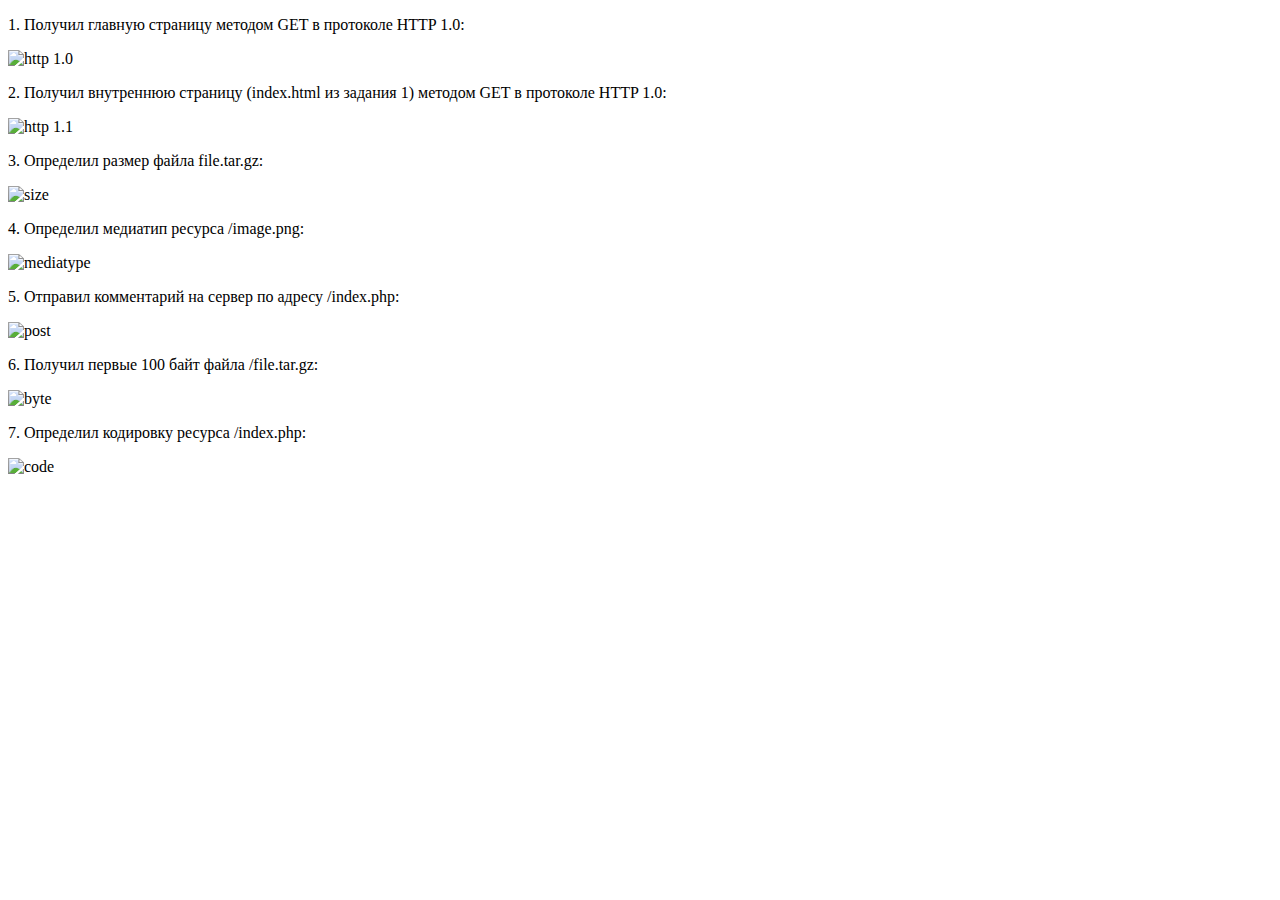
==== backend/2/index.html @ 2b6616f3 "Create index.html" ====
<!DOCTYPE html>
<html lang="ru">
  <head>
    <meta charset="UTF-8" />
    <title>Задание 2</title>
  </head>

  <body>
    <p>1. Получил главную страницу методом GET в протоколе HTTP 1.0:</p>
    <img src="http10" alt="http 1.0" />
    <p>
      2. Получил внутреннюю страницу (index.html из задания 1) методом GET в
      протоколе HTTP 1.0:
    </p>
    <img src="http11.png" alt="http 1.1" />
    <p>3. Определил размер файла file.tar.gz:</p>
    <img src="size.png" alt="size" />
    <p>4. Определил медиатип ресурса /image.png:</p>
    <img src="mediatype.png" alt="mediatype" />
    <p>5. Отправил комментарий на сервер по адресу /index.php:</p>
    <img src="post.png" alt="post" />
    <p>6. Получил первые 100 байт файла /file.tar.gz:</p>
    <img src="byte.png" alt="byte" />
    <p>7. Определил кодировку ресурса /index.php:</p>
    <img src="code.png" alt="code" />
  </body>
</html>
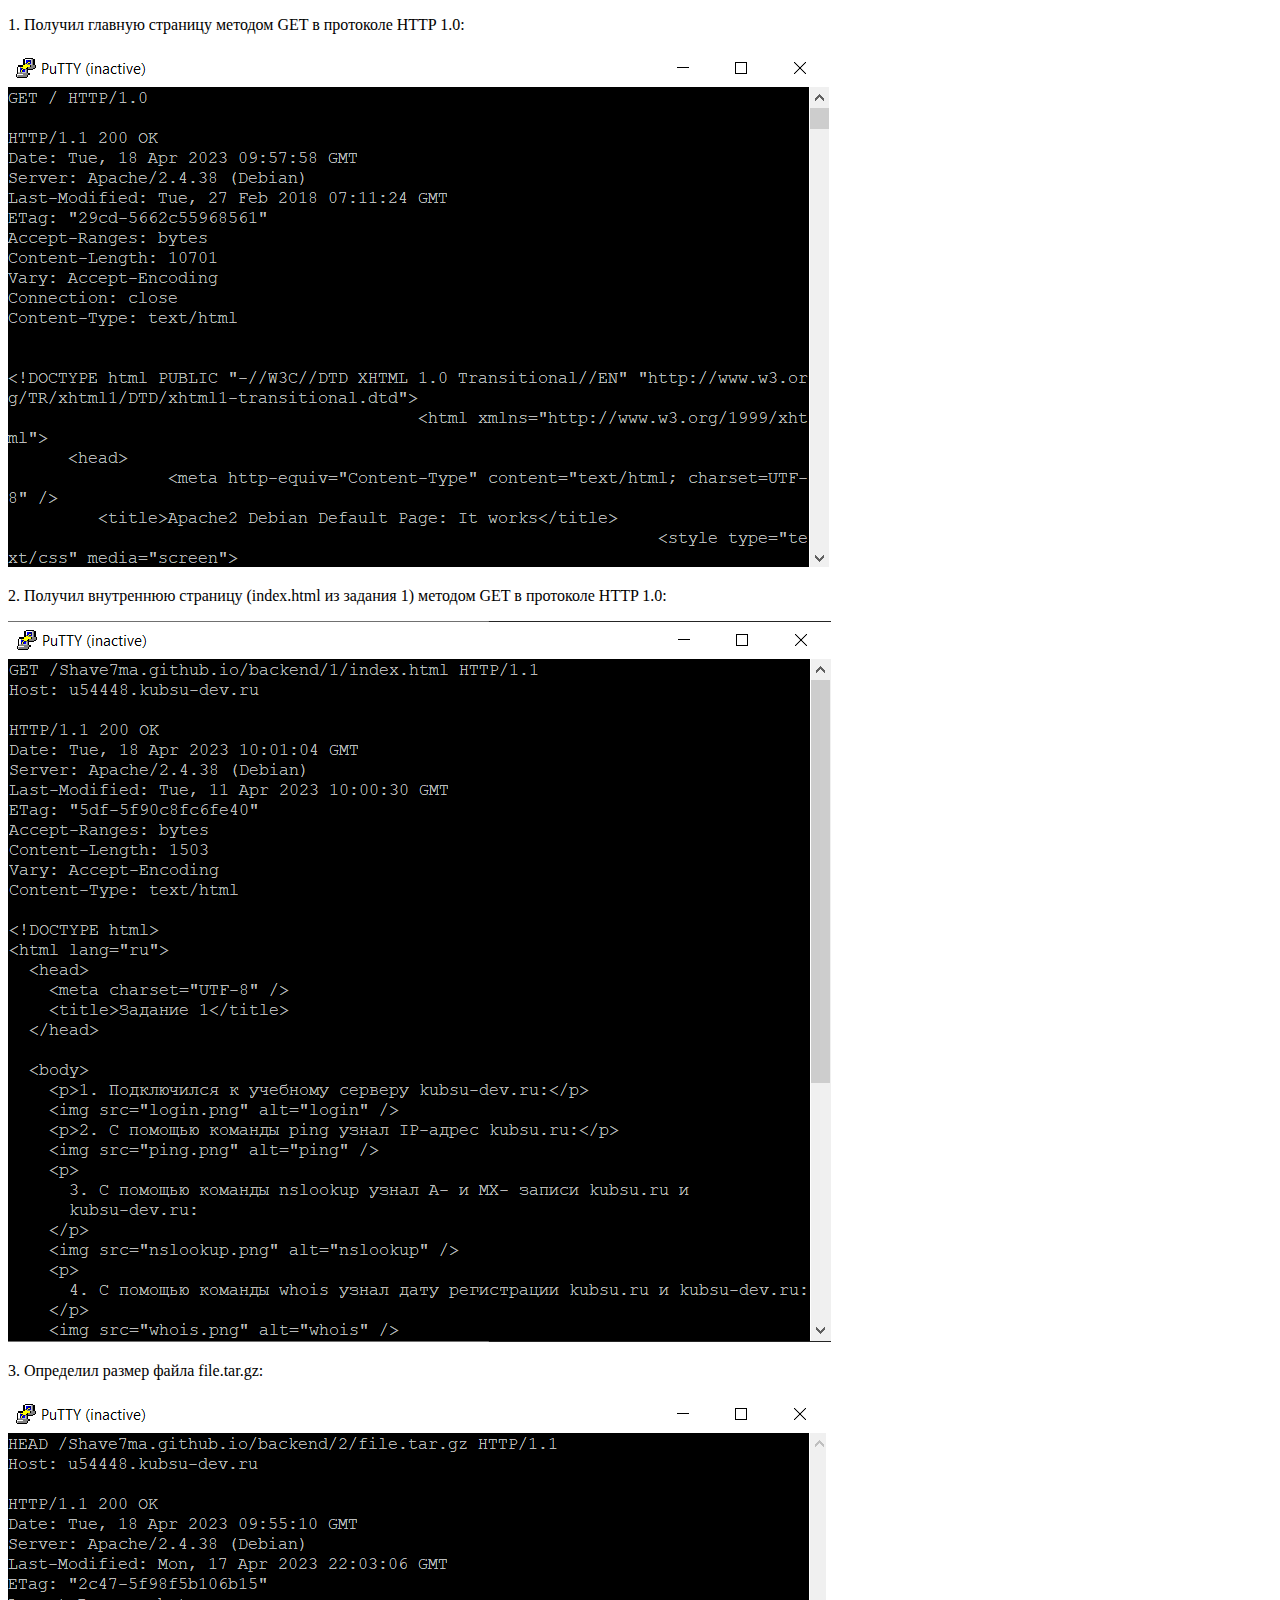
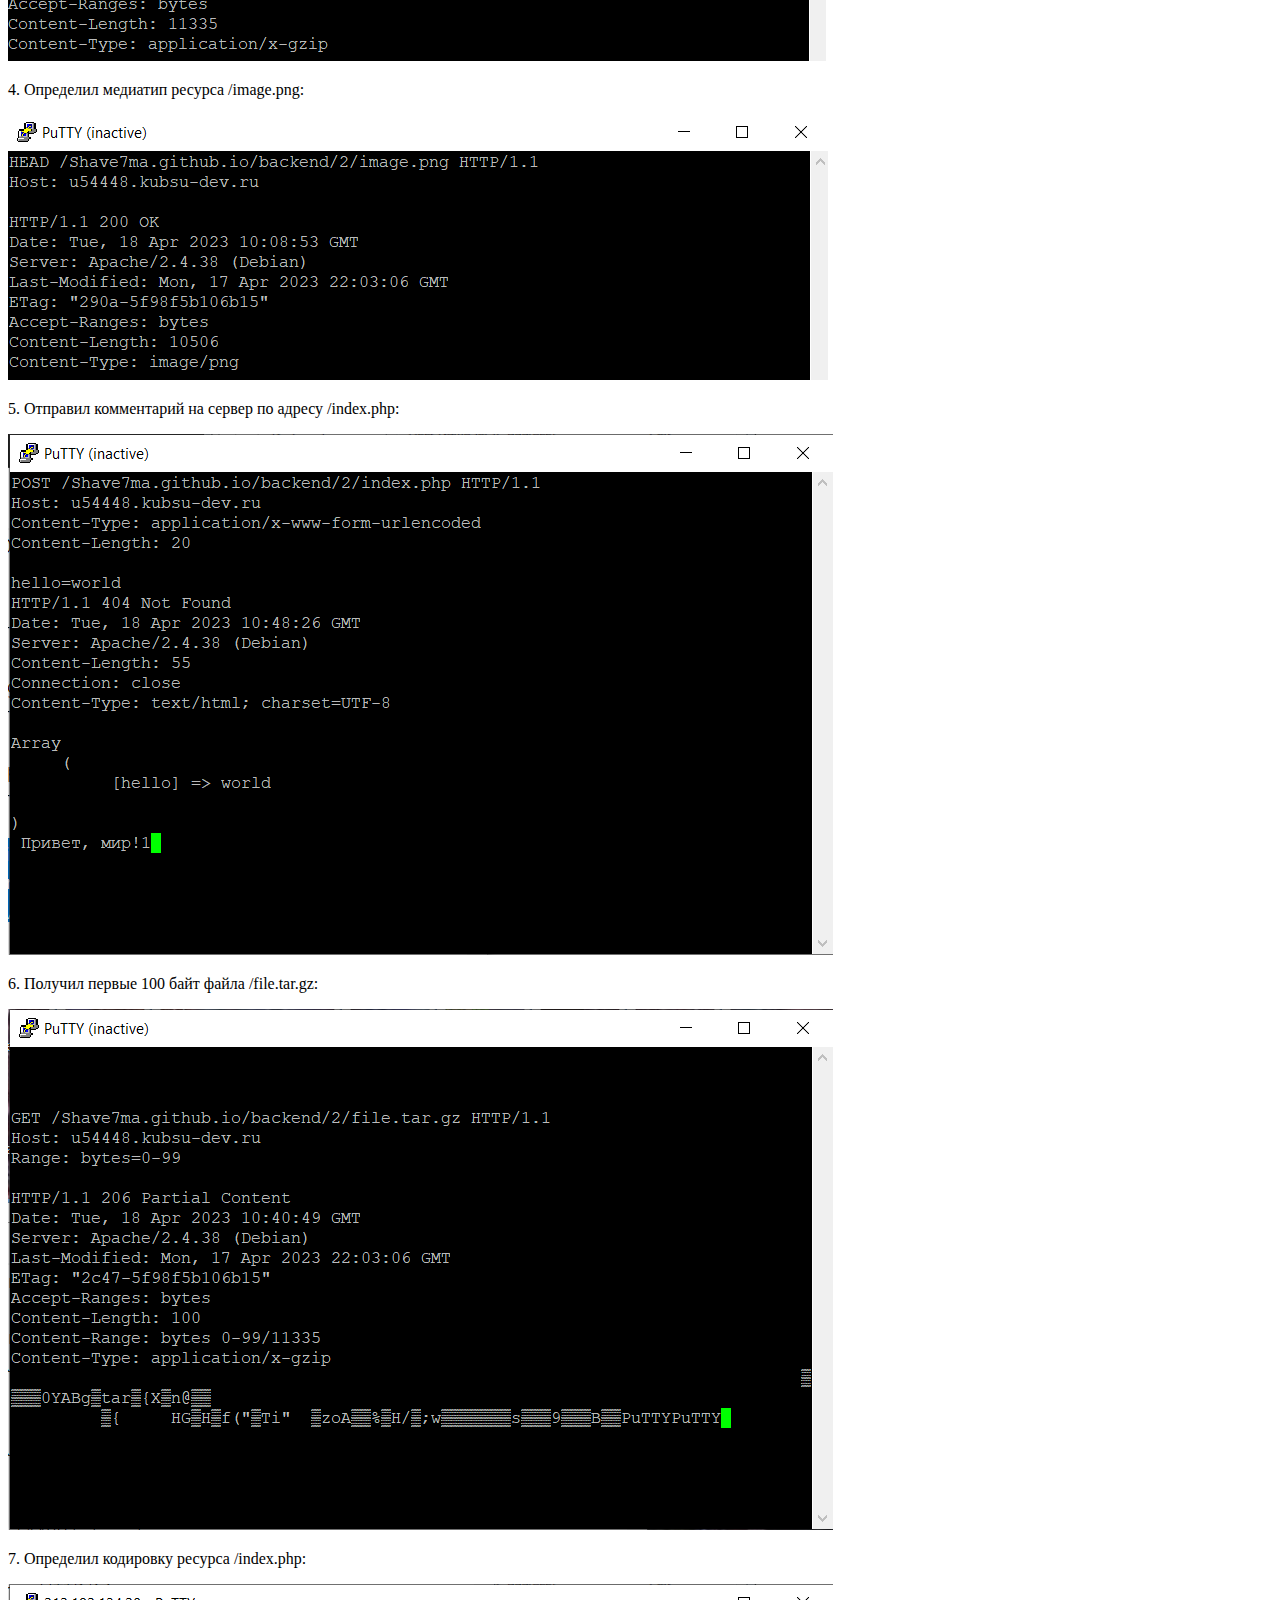
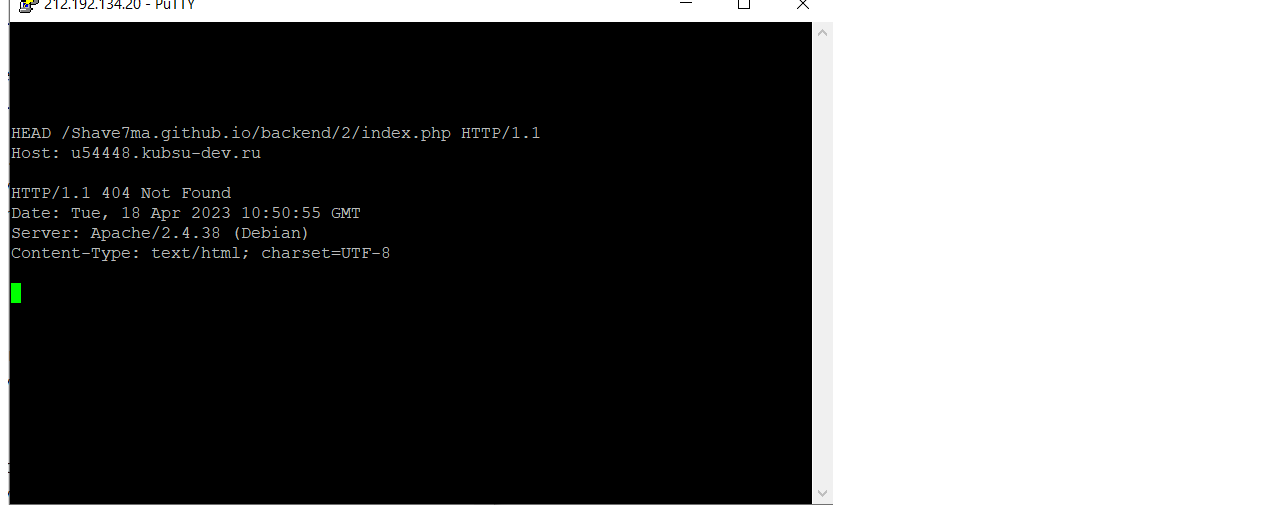
==== commit 0fefcc58: "Update index.html" ====
--- a/backend/2/index.html
+++ b/backend/2/index.html
@@ -7,7 +7,7 @@
 
   <body>
     <p>1. Получил главную страницу методом GET в протоколе HTTP 1.0:</p>
-    <img src="http10" alt="http 1.0" />
+    <img src="http10.png" alt="http 1.0" />
     <p>
       2. Получил внутреннюю страницу (index.html из задания 1) методом GET в
       протоколе HTTP 1.0:
